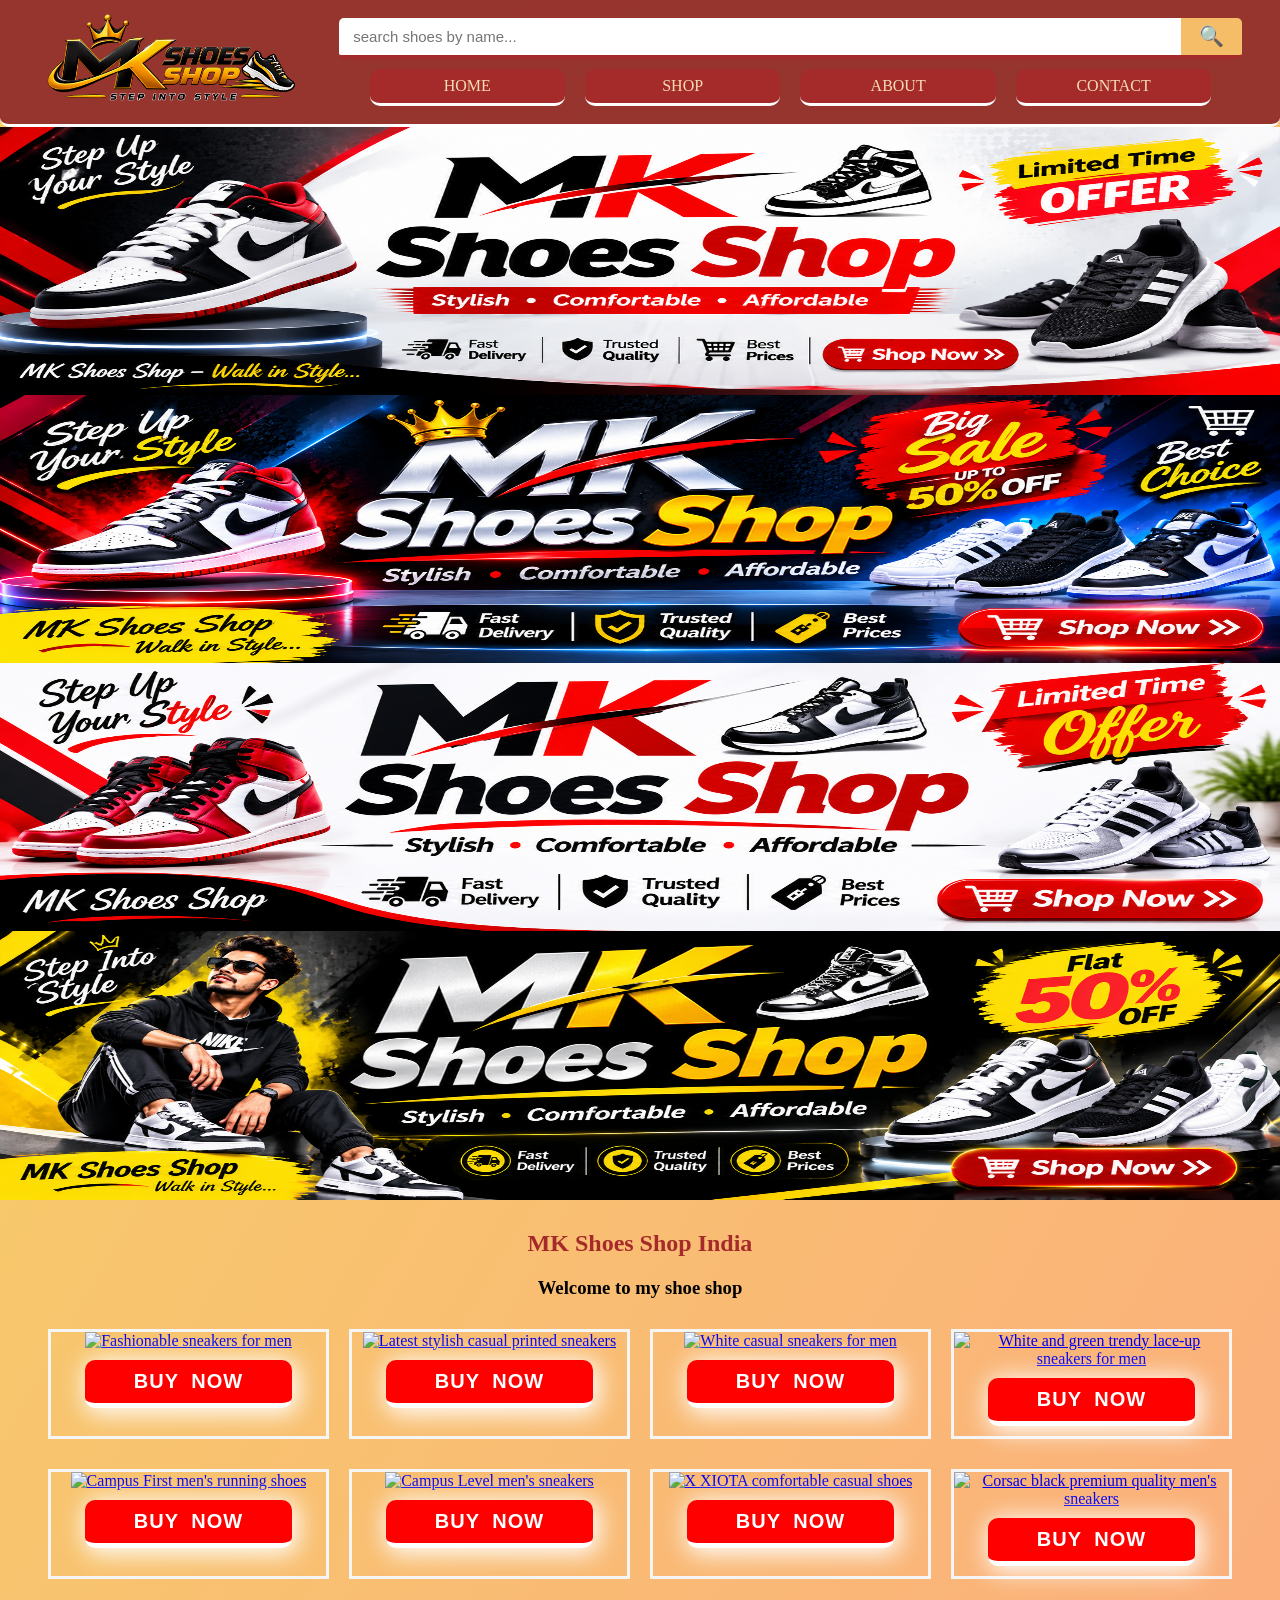
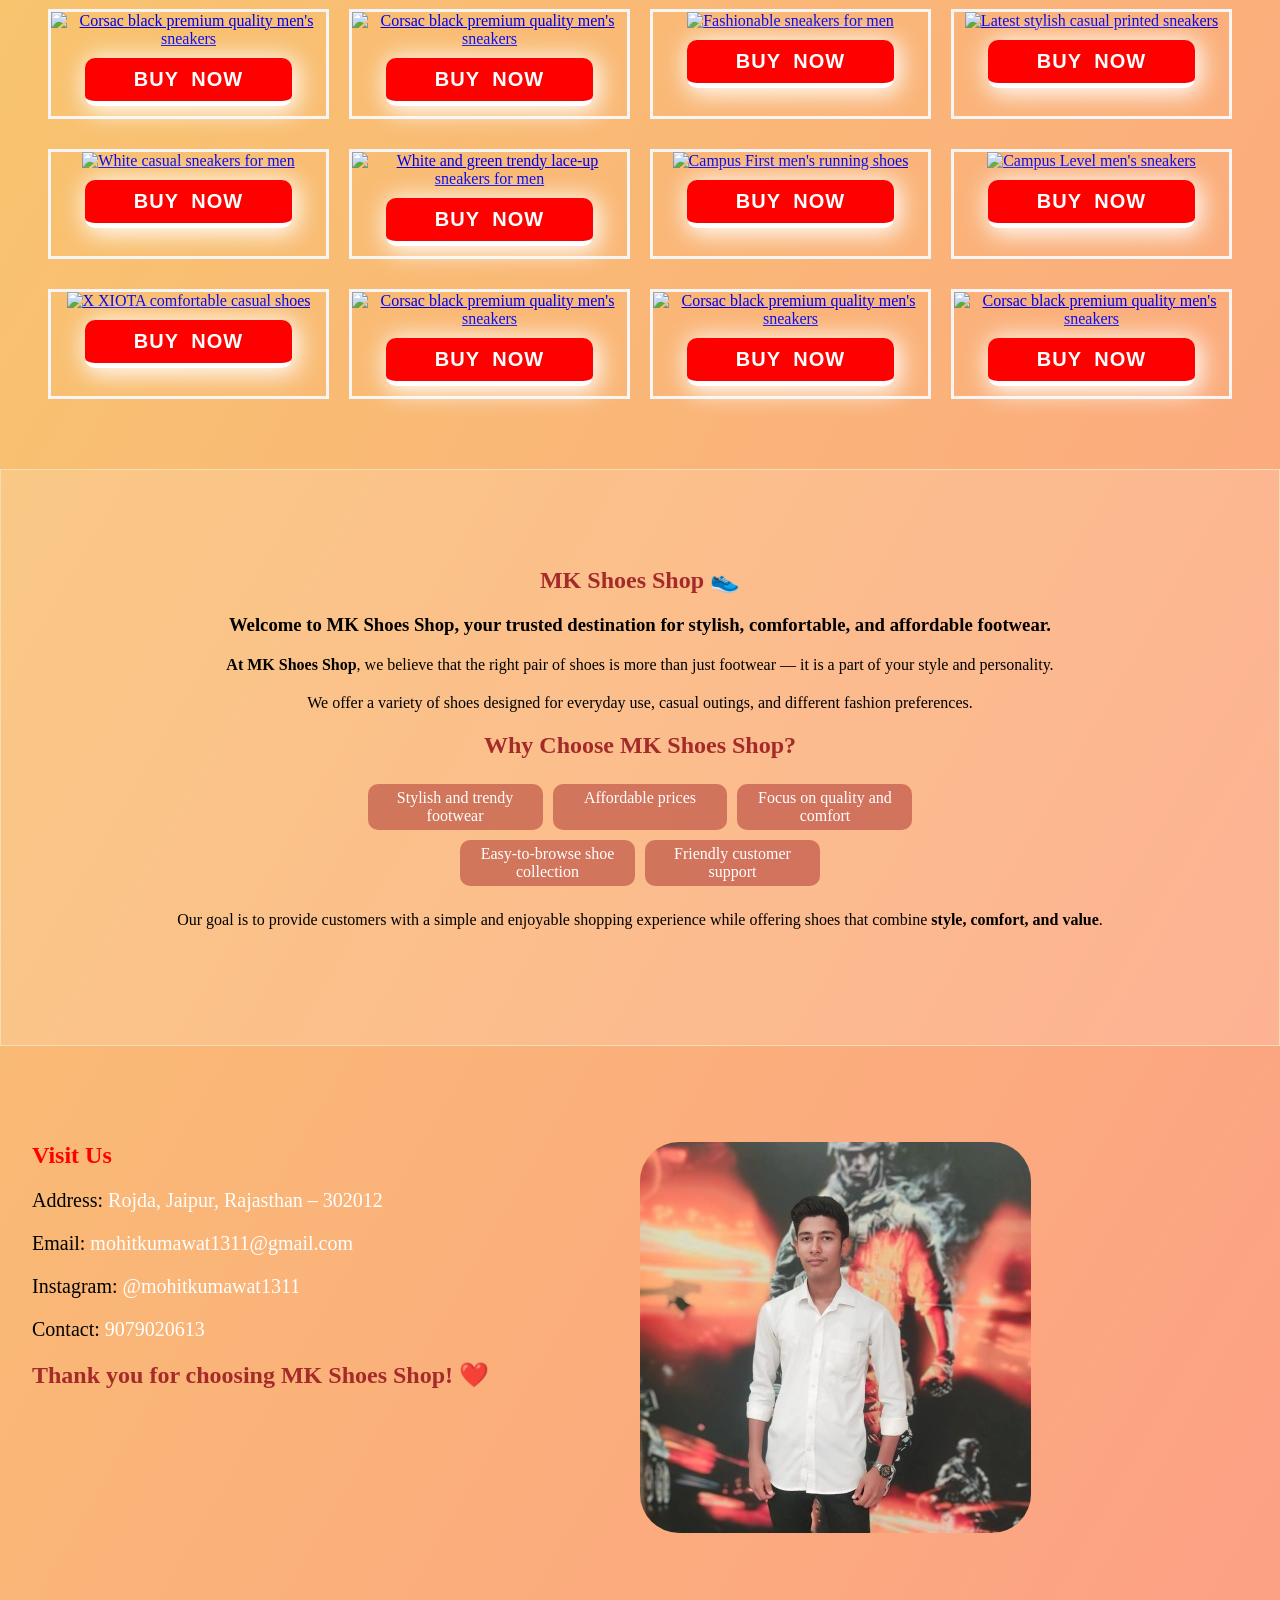
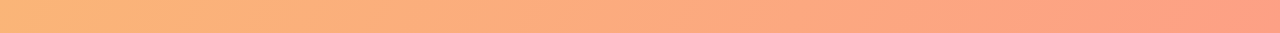
==== index.html @ 013de990 "first commit" ====
<!DOCTYPE html>
<html lang="en">

<head>

    <meta charset="UTF-8">

    <meta name="viewport" content="width=device-width, initial-scale=1.0">

    <title>MK Shoes Shop India | Stylish & Affordable Shoes</title>

    <meta name="description"
        content="MK Shoes Shop India offers stylish, comfortable and affordable shoes for men. Explore sneakers, casual shoes and running shoes.">

    <meta name="robots" content="index, follow">

    <link rel="canonical"
        href="https://shoes-shop-india.netlify.app/">

    <link rel="stylesheet" href="https://cdnjs.cloudflare.com/ajax/libs/font-awesome/7.3.1/css/all.css" integrity="sha512-x9WwyMYBnlXMNQ6kQ/Lyzu1NqIhLQKL5Oq6xByfXuRj7s9CskyCbLv/1IjqzJmXwFXWr0ov6jBV7Qbc0hh9nHg==" crossorigin="anonymous" referrerpolicy="no-referrer">

    <link
      rel="stylesheet"
      href="https://cdn.jsdelivr.net/npm/swiper@14.0.1/swiper-bundle.min.css"
    />

    <style>
        *{
            margin: 0;
            padding: 0;
        }
        
        html{
            scroll-behavior: smooth;
        }

        body{
            text-align: center;
            background-image: linear-gradient(120deg, #f6d365 0%, #fda085 100%);
        }

        /* i{
            color: white;
            border-radius: 10%;
            font-size: 50px;
            position: fixed;
            bottom: 30px;
            right: 30px;
        } */
        
        
        #header{
            display: flex;
            /* width: 100%; */
            background-color: #8f2929ed;
            /* font-size: x-large; */
            padding: 10px 3%;
            border-radius: 0px 0px 9px 9px;
            border-bottom: 3px solid white;
            align-items: center;
            justify-content: space-between;
            position: sticky;
            top: 0px;
            z-index: 100;
            gap: 20px;
            /* right: 0px; */
            /* left: 0px; */
        }
        #logo{
            width: 22%;
        }
        #logo img{
            /* border-radius: 50%; */
            width: 100%;
            max-width: 250px;
        }
        
        .search-box{
            display: flex;
            height: auto;
            margin: auto;
            margin-bottom: 10px;
        }
        
        
        input{
            width: 100%;
            padding: 10px 14px;
            border: none;
            border-bottom: 4px solid brown;
            outline: none;
            border-radius: 5px 0 0 5px;
            font-size: 15px;
        }
        button{
            border: none;
            border-radius: 0 5px 5px 0;
            background-color: #f6bd69;
            padding: 0 18px;
            cursor: pointer;
            font-size: 20px;
            border-bottom: 4px solid brown;
        }

        #home {
            margin: 0;
            width: 75%;
        }
        #home #menu-part{
            display: flex;
            flex-wrap: wrap;
            justify-content: center;
            align-items: center;
            list-style: none;
            /* gap: 10px; */
            margin: 0;
        }
        #home #menu-part li{
            width: 19%;
            padding: 8px 12px;
            background-color: brown;
            border-bottom: 3px solid white ;
            border-radius: 10px;
            padding: 8px 12px;
            margin: 0px 10px;
        }
        #home #menu-part li a {
            color: wheat;
            /* font-weight: 700; */
            position: relative;
        }
        #home #menu-part li a::after{
            content: "";
            background: #f6bd69;
            height: 2px;
            width: 0px;
            bottom: 0;
            left: 0;
            position: absolute;
            transition: 1s all;
        }
        #home #menu-part li a:hover::after{
            width: 100%;
            transition: 1s all;
        }
        /* #home a:hover {
            color: white;
            background-color: brown;
            border-radius: 5px;
        } */
        .swiper {
            width: 100%;
            height: auto;
        }

        .swiper-slide {
            text-align: center;
            background: #444;
            display: flex;
            justify-content: center;
            align-items: center;
            font-size: 18px;
        }

        .swiper-slide img {
            width: 100%;
            height: auto;
            aspect-ratio: 1265 / 265;
            object-fit: fill;
            display: block;
        }
        #shop{
            padding: 30px 15px;
        }
        #shop h1,#shop h3,#shop .main-box{
            margin-bottom: 20px;
        }
        .main-box{
            display: flex;
            flex-wrap: wrap;
            justify-content: center;
            width: 100%;
        }
        .box{
            border: solid whitesmoke;
            width: 22%;
            margin: 10px 10px 20px 10px;
            /* padding: 5px; */
        }
        .box img{
            width: 100%;
            /* height: 100%; */
        }
        .box button{
            width: 75%;
            background-color: red;
            color: white;
            font-weight: bold;
            word-spacing: 6px;
            letter-spacing: 1px;
            margin: 10px;
            padding: 10px;
            border: none;
            border-radius: 10px;
            cursor: pointer;
            border-bottom: 5px solid white;
            box-shadow:3px 3px 25px 3px  white;
        }
        .box button:hover{
            background-color: white;
            color: red;
            border-bottom: 5px solid red;
        }
        #about{
            background-color: #ffffff24;
            border: 1px solid wheat;
            padding: 96px 0px;
        }
        #about .about-ul{
            display: flex;
            flex-wrap: wrap;
            list-style-type: none;
            justify-content: center;
            width: 50%;
            text-align: center;
            margin: auto;
        }
        #about h1,#about h2,#about h3,#about p,#about div{
            margin-bottom: 20px;
        }
        #about .about-ul li{
            width: 23%;
            margin: 5px;
            border: none;
            border-radius: 10px;
            padding: 5px 14px;
            background-color: #a52a2a7d;
            color: white;
        }
        #Contact{
            padding: 96px 32px;
            text-align: start;
            display: flex;
            justify-content: start;
            flex-wrap: wrap;
        }
        .contact-box{
            width: 50%;
        }
        .contact-box h1,.contact-box h2,.contact-box ul,.contact-box li{
            margin-bottom: 20px;
        }
        .contact-box img{
            border-radius: 10%;
        }
        .contact-list {
            display: block;
            width: 100%;
            text-align: start;
            font-size: 20px;
        }
        
        .contact-list a {
            color: white;
            text-decoration: none;
            word-break: break-word;
        }
        .contact-list li{
            list-style-type: none;
        }

        .contact-list a:hover {
            text-decoration: underline;
        }
        
        @media (min-width: 100px) and (max-width :576px){
            #header{
                display: flex;
                flex-wrap: wrap;
                /* width: 100%; */
                background-color: #8f2929ed;
                /* font-size: x-large; */
                padding: 10px 3%;
                border-radius: 0px 0px 9px 9px;
                border-bottom: 3px solid white;
                align-items: center;
                text-align: center;
                justify-content: space-between;
                position: sticky;
                top: 0px;
                z-index: 100;
                gap: 20px;
                /* right: 0px; */
                /* left: 0px; */
            }
            #logo{
                width: 30%;
                margin: auto;
            }
            #logo img{
                width: 100%;
                max-width: 250px;
                /* border-radius: 50%; */
            }
            .search-box{
                display: flex;
                height: auto;
                margin: auto;
                margin-bottom: 10px;
            }
            
            input{
                width: 100%;
                padding: 10px 14px;
                border: none;
                border-bottom: 4px solid brown;
                outline: none;
                border-radius: 5px 0 0 5px;
                font-size: 15px;
            }
            button{
                border: none;
                border-radius: 0 5px 5px 0;
                background-color: #f6bd69;
                padding: 0 18px;
                cursor: pointer;
                font-size: 20px;
                border-bottom: 4px solid brown;
            }
            
            #home {
                margin: auto;
                width: 75%;
            }
            #home #menu-part{
                display: flex;
                flex-wrap: wrap;
                justify-content: center;
                align-items: center;
                list-style: none;
                /* gap: 10px; */
                margin: 0;
            }
            #home #menu-part li{
                width: 45%;
                margin: 5px;
            }
            #home #menu-part li:hover{
                background-color: #ffffff4a;
                color: white;
                /* border-radius: 5px; */
            }
            #home #menu-part li a {
                color: wheat;
                /* font-weight: 700; */
            }
            #home a:hover {
                color: white;
                background-color: brown;
                border-radius: 5px;
                
            }
            .box{
                border: solid whitesmoke;
                width: 90%;
                margin: 10px 10px 20px 10px;
                /* padding: 5px; */
            }
            #about .about-ul{
                width: 95%;
            }
            #about .about-ul li{
                width: 95%;
                margin: 5px;
                border: none;
                border-radius: 10px;
                padding: 5px 14px;
                background-color: #a52a2a7d;
                color: white;
            }
            .contact-box{
                width: 100%;
                text-align: center;
            }
            .contact-box img{
                border-radius: 10%;
                width: 100%;
            }
            /* #home #menu-part li{
            width: 30%;
            padding: 8px 12px;
            margin: 0px;
        } */
        }
        
        @media (min-width: 577px) and (max-width :776px){
            .box{
                border: solid whitesmoke;
                width: 45%;
                margin: 10px 10px 20px 10px;
                /* padding: 5px; */
            }
            #about .about-ul li{
                margin: 5px;
                width: 36%;
                border: none;
                border-radius: 10px;
                padding: 5px 14px;
                background-color: #a52a2a7d;
                color: white;
            }
            .contact-box{
                width: 85%;
                text-align: center;
            }
            #home #menu-part li{
                padding: 8px 12px;
                width: 30%;
                margin: 5px;
            }
        }
        
        @media (min-width: 777px) and (max-width :976px){
            #home #menu-part li{
                padding: 8px 12px;
                width: 19%;
                margin: 0px;
            }
            .box{
                width: 30%;
                margin: 10px 10px 20px 10px;
                /* padding: 5px; */
                border: solid whitesmoke;
            }
            #about .about-ul li{
                width: 23%;
                margin: 5px;
                border: none;
                border-radius: 10px;
                padding: 5px 14px;
                background-color: #a52a2a7d;
                color: white;
            }
            .contact-box{
                width: 40%;
                /* align-items: center; */
                text-align: center;
            }
        }
            
        

    </style>

</head>

<body>

    <!-- <a href="#header">
        <i class="far fa-arrow-alt-circle-up" style="color: rgb(255, 0, 0);"></i>
    </a> -->

    <header id="header">
        <div id="logo">
            <img src="image.png" alt="">
        </div>
        <div id="home">
            <form class="search-box" id="searchform">
                <input type="search" id="Shoes" placeholder="search shoes by name..." aria-label="search shoes">
                <button type="button" aria-label="search">🔍</button>
            </form>
            <ul id="menu-part">
                <li>
                    <a style="margin: 10px; text-decoration: none;"
                    href="#home">HOME</a>
                </li>
                
                <li>  
                    <a style="margin: 10px; text-decoration: none;"
                    href="#shop">SHOP</a>
                </li>
                
                <li>
                    <a style="margin: 10px; text-decoration: none;"
                    href="#about">ABOUT</a>
                </li>
                
                <li>
                    <a style="margin: 10px; text-decoration: none;"
                    href="#Contact">CONTACT</a>
                </li>
            </ul>
        </div>
    </header>

    <div class="swiper mySwiper">
      <div class="swiper-wrapper">
        <div class="swiper-slide">
            <img src="banner1.png" alt="">
            <!-- <img src="https://encrypted-tbn0.gstatic.com/images?q=tbn:ANd9GcQRUT1oSWYvCK9g3yZDuh5O6VfCjlRfH-Er6ud22K6VOQ&s=10" alt=""> -->
        </div>
        <div class="swiper-slide">
            <img src="banner.png" alt="">
            <!-- <img src="https://encrypted-tbn0.gstatic.com/images?q=tbn:ANd9GcRL1UkwADJIeiKPVqhgFDTYuxNA7HORPyce711bt5JAtw&s=10" alt=""> -->
        </div>
        <div class="swiper-slide">
            <img src="banner2.png" alt="">
            <!-- <img src="https://encrypted-tbn0.gstatic.com/images?q=tbn:ANd9GcTXMIt1mJEJPFltEehRco8-Q1bw_CEjgDt9AHkoHV49EQ&s=10" alt=""> -->
        </div>
        <div class="swiper-slide">
            <img src="banner3.png" alt="">
            <!-- <img src="https://encrypted-tbn0.gstatic.com/images?q=tbn:ANd9GcTwku1xJdjhhkqFhqSUeMaKMhnvVWopLHV2uTi7SwjFYQ&s=10" alt=""> -->
        </div>
        <!-- <div class="swiper-slide">
            <img src="https://encrypted-tbn0.gstatic.com/images?q=tbn:ANd9GcRoRnCA1bhELBdYw8fZf0w2ySArg_WLHL6tUAoF2Oj8cw&s=10" alt="">
        </div> -->
      </div>
      <div class="swiper-button-next"></div>
      <div class="swiper-button-prev"></div>
    </div>

     <script src="https://cdn.jsdelivr.net/npm/swiper@14.0.1/swiper-bundle.min.js"></script>

     <script>
      var swiper = new Swiper('.mySwiper', {
        loop : true ,
        autoplay : true ,
        navigation: {
          nextEl: '.swiper-button-next',
          prevEl: '.swiper-button-prev',
        },
      });
      </script>
    <main>
        
        <section id="shop">
            <h1 style="color: brown;">MK Shoes Shop India</h1>
            
            <h3>Welcome to my shoe shop</h3>
            
            <div class="main-box">
                
                <div class="box">
                    
                    <a href="./fashionable-sneaker-shoes.html">
                        <img
                        src="https://encrypted-tbn3.gstatic.com/shopping?q=tbn:ANd9GcSKH01NngcIvbHplD-xl8oUHh9udwtpq0FpleYHRuhuUn5nVze90nTA8VAosNg6XLixNn3C14pm0GmvDslyTY9zKJzh3_apZ5s7RbxudzR5bH2N1nXo9CuNRw&usqp=CAc"
                        alt="Fashionable sneakers for men">
                        <button>BUY NOW</button>
                    </a>
                </div>
                
                <div class="box">
                    
                    <a href="./Latest New Stylish Trending THS Casual Printed Sneaker.html">
                        <img
                        src="https://encrypted-tbn1.gstatic.com/shopping?q=tbn:ANd9GcQbPdA0ovjl9gMULy0BVKes_BeEUU2EWqUG4eU6eo-fOSZzjNDasduxRWRklyG-ItwdxECcRZ3-GftSIIqgtadwmmYBTd9111KufpLmfAnUGTuXsvBjIZs6PQ&usqp=CAc"
                        alt="Latest stylish casual printed sneakers">
                        <button>BUY NOW</button>
                    </a>
                    
                </div>
                
                <div class="box">
                    
                    <a href="./White casual sneakers for man.html">
                        <img
                        src="https://encrypted-tbn1.gstatic.com/shopping?q=tbn:ANd9GcSBXHbqrhMZYxFoTIwNM1TTWlmgdlJjXaNa5hUfHb60hX9xzqYlEgEgNqXYXt2vUZYDvwgjHCMIR9WPB0zg2RTZnCxoWBZTiVQ6nEcFwbKlQN72yoVSWzdGH6w&usqp=CAc"
                        alt="White casual sneakers for men">
                        <button>BUY NOW</button>
                    </a>
                </div>
                
                <div class="box">
                    
                    <a href="./Listed as White & Green Trendy Lace-Up Sneakers for Men.html">
                        <img
                        src="https://encrypted-tbn0.gstatic.com/shopping?q=tbn:ANd9GcSCOniS-s-8YZt7qPgZMzzpSkPo3yhEnjrK5GbFTBnmiNhWxvcbW6Z5FdtwZ8Sc0L6k4MsTYesxlEP62fbYAvjnvh39untaT96qzeFLOVbwibKsqwD6vrOJ&usqp=CAc"
                        alt="White and green trendy lace-up sneakers for men">
                        <button>BUY NOW</button>
                    </a>
                </div>
                
                <div class="box">
                    
                    <a href="./CAMPUS FIRST Men's Running Shoes.html">
                        <img
                        src="https://encrypted-tbn0.gstatic.com/images?q=tbn:ANd9GcT6hrhw2149m5DX7HUWKcxYmDxTZcqa3lQI8YTgbRGOiw&s=10"
                        alt="Campus First men's running shoes">
                        <button>BUY NOW</button>
                    </a>
                </div>
                
                <div class="box">
                    
                    <a href="./Campus LEVEL Men's Sneakers.html">
                        <img
                        src="https://encrypted-tbn0.gstatic.com/images?q=tbn:ANd9GcR1613ThsmILXHme2rJYZTTlTQU3QP3ZvdxD47vUDaipA&s=10"
                        alt="Campus Level men's sneakers">
                        <button>BUY NOW</button>
                    </a>
                </div>
                
                <div class="box">
                    
                    <a href="./X XIOTA Comfortable Casual Shoes.html">
                        <img
                        src="https://encrypted-tbn0.gstatic.com/images?q=tbn:ANd9GcQcvHixNa0amfPbSAOewox8LxCaFC9EKwhyWWMP-WvCWg&s=10"
                        alt="X XIOTA comfortable casual shoes">
                        <button>BUY NOW</button>
                    </a>
                </div>
                
                <div class="box">
                    
                    <a href="./corsac BLACK SHOES PREMIUM QUALITY MEN Sneakers Casuals.html">
                        <img
                        src="https://encrypted-tbn0.gstatic.com/images?q=tbn:ANd9GcSsv1LziTq7bcUPoomPu6xM1tBsFT7USz0blfAsd3Nktw&s=10"
                        alt="Corsac black premium quality men's sneakers">
                        <button>BUY NOW</button>
                    </a>
                    
                </div>
                <div class="box">
                    
                    <a href="./Imperio Brown Genuine Leather High Top Boots for Men.html">
                        <img
                        src="https://ajantashoes.com/cdn/shop/files/EG5013-Creative.jpg?v=1773637552&width=2000"
                        alt="Corsac black premium quality men's sneakers">
                        <button>BUY NOW</button>
                    </a>
                    
                </div>
                <div class="box">
                    
                    <a href="./High Ankle Zip Shoes.html">
                        <img
                        src="https://m.media-amazon.com/images/I/61WEGTHC0fL._SY695_.jpg"
                        alt="Corsac black premium quality men's sneakers">
                        <button>BUY NOW</button>
                    </a>
                    
                </div>
                
                <div class="box">
                    
                    <a href="./fashionable-sneaker-shoes.html">
                        <img
                        src="https://encrypted-tbn3.gstatic.com/shopping?q=tbn:ANd9GcSKH01NngcIvbHplD-xl8oUHh9udwtpq0FpleYHRuhuUn5nVze90nTA8VAosNg6XLixNn3C14pm0GmvDslyTY9zKJzh3_apZ5s7RbxudzR5bH2N1nXo9CuNRw&usqp=CAc"
                        alt="Fashionable sneakers for men">
                        <button>BUY NOW</button>
                    </a>
                </div>
                
                <div class="box">
                    
                    <a href="./Latest New Stylish Trending THS Casual Printed Sneaker.html">
                        <img
                        src="https://encrypted-tbn1.gstatic.com/shopping?q=tbn:ANd9GcQbPdA0ovjl9gMULy0BVKes_BeEUU2EWqUG4eU6eo-fOSZzjNDasduxRWRklyG-ItwdxECcRZ3-GftSIIqgtadwmmYBTd9111KufpLmfAnUGTuXsvBjIZs6PQ&usqp=CAc"
                        alt="Latest stylish casual printed sneakers">
                        <button>BUY NOW</button>
                    </a>
                    
                </div>
                
                <div class="box">
                    
                    <a href="./White casual sneakers for man.html">
                        <img
                        src="https://encrypted-tbn1.gstatic.com/shopping?q=tbn:ANd9GcSBXHbqrhMZYxFoTIwNM1TTWlmgdlJjXaNa5hUfHb60hX9xzqYlEgEgNqXYXt2vUZYDvwgjHCMIR9WPB0zg2RTZnCxoWBZTiVQ6nEcFwbKlQN72yoVSWzdGH6w&usqp=CAc"
                        alt="White casual sneakers for men">
                        <button>BUY NOW</button>
                    </a>
                </div>
                
                <div class="box">
                    
                    <a href="./Listed as White & Green Trendy Lace-Up Sneakers for Men.html">
                        <img
                        src="https://encrypted-tbn0.gstatic.com/shopping?q=tbn:ANd9GcSCOniS-s-8YZt7qPgZMzzpSkPo3yhEnjrK5GbFTBnmiNhWxvcbW6Z5FdtwZ8Sc0L6k4MsTYesxlEP62fbYAvjnvh39untaT96qzeFLOVbwibKsqwD6vrOJ&usqp=CAc"
                        alt="White and green trendy lace-up sneakers for men">
                        <button>BUY NOW</button>
                    </a>
                </div>
                
                <div class="box">
                    
                    <a href="./CAMPUS FIRST Men's Running Shoes.html">
                        <img
                        src="https://encrypted-tbn0.gstatic.com/images?q=tbn:ANd9GcT6hrhw2149m5DX7HUWKcxYmDxTZcqa3lQI8YTgbRGOiw&s=10"
                        alt="Campus First men's running shoes">
                        <button>BUY NOW</button>
                    </a>
                </div>
                
                <div class="box">
                    
                    <a href="./Campus LEVEL Men's Sneakers.html">
                        <img
                        src="https://encrypted-tbn0.gstatic.com/images?q=tbn:ANd9GcR1613ThsmILXHme2rJYZTTlTQU3QP3ZvdxD47vUDaipA&s=10"
                        alt="Campus Level men's sneakers">
                        <button>BUY NOW</button>
                    </a>
                </div>
                
                <div class="box">
                    
                    <a href="./X XIOTA Comfortable Casual Shoes.html">
                        <img
                        src="https://encrypted-tbn0.gstatic.com/images?q=tbn:ANd9GcQcvHixNa0amfPbSAOewox8LxCaFC9EKwhyWWMP-WvCWg&s=10"
                        alt="X XIOTA comfortable casual shoes">
                        <button>BUY NOW</button>
                    </a>
                </div>
                
                <div class="box">
                    
                    <a href="./corsac BLACK SHOES PREMIUM QUALITY MEN Sneakers Casuals.html">
                        <img
                        src="https://encrypted-tbn0.gstatic.com/images?q=tbn:ANd9GcSsv1LziTq7bcUPoomPu6xM1tBsFT7USz0blfAsd3Nktw&s=10"
                        alt="Corsac black premium quality men's sneakers">
                        <button>BUY NOW</button>
                    </a>
                    
                </div>
                <div class="box">
                    
                    <a href="./Imperio Brown Genuine Leather High Top Boots for Men.html">
                        <img
                        src="https://ajantashoes.com/cdn/shop/files/EG5013-Creative.jpg?v=1773637552&width=2000"
                        alt="Corsac black premium quality men's sneakers">
                        <button>BUY NOW</button>
                    </a>
                    
                </div>
                <div class="box">
                    
                    <a href="./High Ankle Zip Shoes.html">
                        <img
                        src="https://m.media-amazon.com/images/I/61WEGTHC0fL._SY695_.jpg"
                        alt="Corsac black premium quality men's sneakers">
                        <button>BUY NOW</button>
                    </a>
                    
                </div>
                
            </div>
        </section>
        
        <section id="about">
            <h1 style="color: brown;">MK Shoes Shop 👟</h1>
            
            <h3>
                Welcome to <strong>MK Shoes Shop</strong>, your trusted destination
                for stylish, comfortable, and affordable footwear.
            </h3>
            
            <p>
                <strong>At MK Shoes Shop</strong>, we believe that the right pair of
                shoes is more than just footwear — it is a part of your style and
                personality.
            </p>
            
            <p>
                We offer a variety of shoes designed for everyday use, casual outings,
                and different fashion preferences.
            </p>
            
            <h2 style="color: brown;">Why Choose MK Shoes Shop?</h2>
            
            <div style="text-align: left;">
                <ul class="about-ul">
                    <li>Stylish and trendy footwear</li>
                    <li>Affordable prices</li>
                    <li>Focus on quality and comfort</li>
                    <li>Easy-to-browse shoe collection</li>
                    <li>Friendly customer support</li>
                </ul>
            </div>
            
            <p>
                Our goal is to provide customers with a simple and enjoyable shopping
                experience while offering shoes that combine
                <strong>style, comfort, and value</strong>.
            </p>
        </section>
        
        <section id="Contact">
            <div class="contact-box">
                
                <h1 style="color: red;">Visit Us</h1>
                
                <ul class="contact-list">
                    
                    <!-- Address -->
                    <li>
                        Address:
                        <a href="https://www.google.com/maps/search/?api=1&query=Rojda%2C+Jaipur%2C+Rajasthan+302012" target="_blank">Rojda, Jaipur, Rajasthan – 302012</a>
                    </li>
                    
                    <!-- Email -->
                    <li>
                        Email:
                        <a href="mailto:mohitkumawat1311@gmail.com">
                            mohitkumawat1311@gmail.com
                        </a>
                    </li>
                    
                    <!-- Instagram -->
                    <li>
                        Instagram:
                        <a
                        href="https://www.instagram.com/mohitkumawat1311/"target="_blank">
                            @mohitkumawat1311
                        </a>
                    </li>
                    
                    <!-- Contact -->
                    <li>
                        Contact:
                        <a href="tel:+919079020613">
                            9079020613
                        </a>
                    </li>
                </ul>
                <h2 style="color: brown;">Thank you for choosing MK Shoes Shop! ❤️</h2>
            </div>
            
            <div class="contact-box">
                <img src="1000110920.jpg" alt="">
            </div>
        </section>
    </main>
</body>
</html>
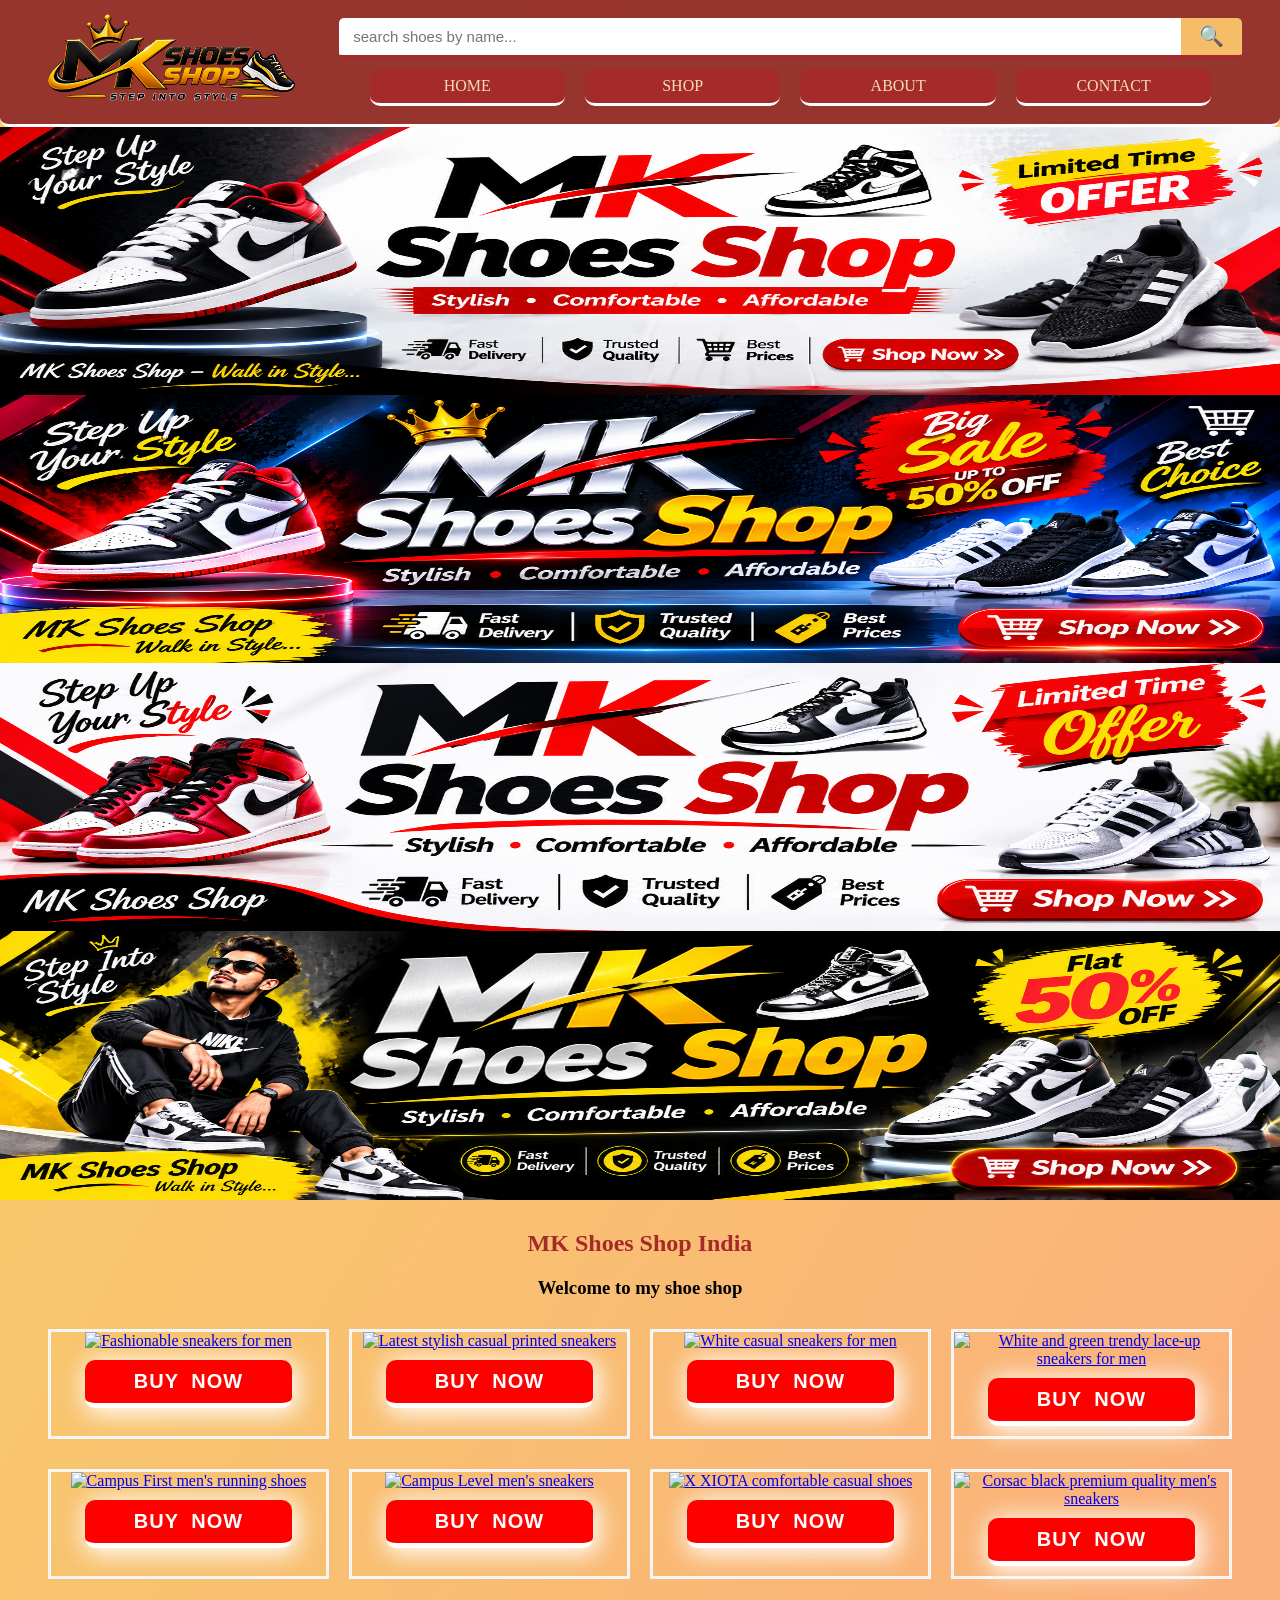
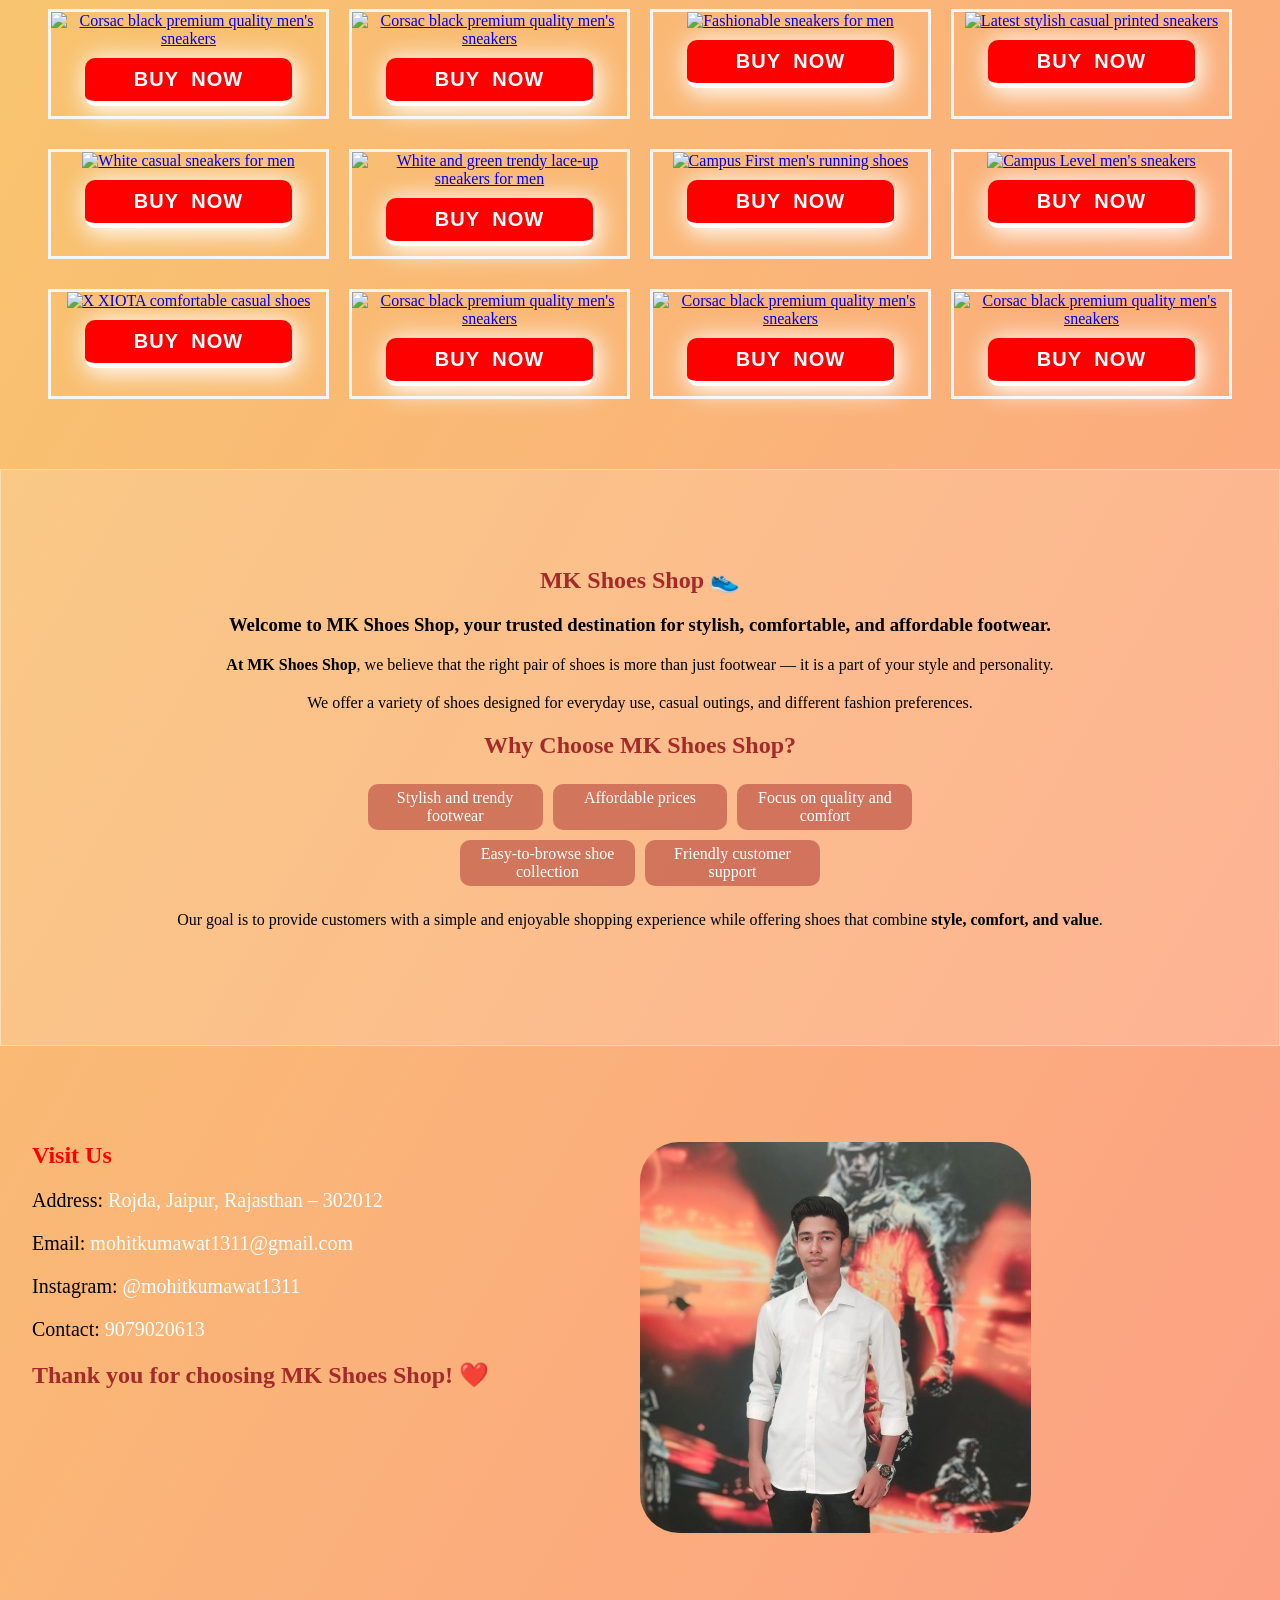
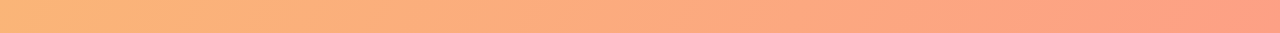
==== commit c2888b8e: "first commit" ====
--- a/index.html
+++ b/index.html
@@ -190,6 +190,210 @@
         .box img{
             width: 100%;
             /* height: 100%; */
+        }
+        .box .img1,.box .img2,.box .img3,.box .img4,.box .img5,.box .img6,.box .img7,.box .img8,.box .img9,.box .img10{
+            position: relative;
+
+        }
+        .box .img1::after{
+            content: "";
+            background-image: url(https://rukminim3.flixcart.com/image/1042/971/xif0q/shopsy-shoe/w/5/s/9-s-shopsy-multi-9-bacan-multi-grey-original-imah58y7jx7faerr.jpeg?q=60&crop=false);
+            background-repeat: no-repeat;
+            background-size: cover;
+            background-position: center;
+            width: 0%;
+            height: 0%;
+            top: 0;
+            bottom: 0;
+            left: 0;
+            right: 0;
+            position: absolute;
+            /* transition: 0s all; */
+        }
+        .box .img2::after{
+            content: "";
+            background-image: url(https://rukminim2.flixcart.com/image/1280/1280/xif0q/shoe/h/t/y/6-3vysgnsnkrs06-6-0-vyasol-multicolor-original-imahz4sjd6htsqnm.jpeg?q=90);
+            background-repeat: no-repeat;
+            background-size: cover;
+            background-position: center;
+            width: 0%;
+            height: 0%;
+            top: 0;
+            bottom: 0;
+            left: 0;
+            right: 0;
+            position: absolute;
+            /* transition: 0s all; */
+        }
+        .box .img3::after{
+            content: "";
+            background-image: url(https://rukminim2.flixcart.com/image/1280/1280/xif0q/shoe/o/s/5/7-fashion-sneakers-7-0-laxyash-white-original-imahgdpqhj6rxjbv.jpeg?q=90);
+            background-repeat: no-repeat;
+            background-size: cover;
+            background-position: center;
+            width: 0%;
+            height: 0%;
+            top: 0;
+            bottom: 0;
+            left: 0;
+            right: 0;
+            position: absolute;
+            /* transition: 0s all; */
+        }
+        .box .img4::after{
+            content: "";
+            background-image: url(https://rukminim2.flixcart.com/image/1280/1280/xif0q/shoe/s/r/w/6-men-s-canvas-sports-shoes-6-0-only-steps-green-original-imahm8fuuw27hyen.jpeg?q=90);
+            background-repeat: no-repeat;
+            background-size: cover;
+            background-position: center;
+            width: 0%;
+            height: 0%;
+            top: 0;
+            bottom: 0;
+            left: 0;
+            right: 0;
+            position: absolute;
+            /* transition: 0s all; */
+        }
+        .box .img5::after{
+            content: "";
+            background-image: url(https://encrypted-tbn0.gstatic.com/images?q=tbn:ANd9GcTgqxIgzT62D-3OoWmFEhKdCuxZCQ7Zj-K7PCA6dOFJLg&s=10);
+            background-repeat: no-repeat;
+            background-size: cover;
+            background-position: center;
+            width: 0%;
+            height: 0%;
+            top: 0;
+            bottom: 0;
+            left: 0;
+            right: 0;
+            position: absolute;
+            /* transition: 0s all; */
+        }
+        .box .img6::after{
+            content: "";
+            background-image: url(https://www.campusshoes.com/cdn/shop/files/LEVEL_LEVEL_WHT-L.GRY_2_05a665aa-5b73-48f1-a7ea-2ee7f9857fe7_900x.jpg?v=1757580207);
+            background-repeat: no-repeat;
+            background-size: cover;
+            background-position: center;
+            width: 0%;
+            height: 0%;
+            top: 0;
+            bottom: 0;
+            left: 0;
+            right: 0;
+            position: absolute;
+            /* transition: 0s all; */
+        }
+        .box .img7::after{
+            content: "";
+            background-image: url(https://m.media-amazon.com/images/I/611d5UiokvL._SY695_.jpg);
+            background-repeat: no-repeat;
+            background-size: cover;
+            background-position: center;
+            width: 0%;
+            height: 0%;
+            top: 0;
+            bottom: 0;
+            left: 0;
+            right: 0;
+            position: absolute;
+            /* transition: 0s all; */
+        }
+        .box .img8::after{
+            content: "";
+            background-image: url(https://img0.junaroad.com/uiproducts/21641136/zoom_0-1731410439.jpg);
+            background-repeat: no-repeat;
+            background-size: cover;
+            background-position: center;
+            width: 0%;
+            height: 0%;
+            top: 0;
+            bottom: 0;
+            left: 0;
+            right: 0;
+            position: absolute;
+            /* transition: 0s all; */
+        }
+        .box .img9::after{
+            content: "";
+            background-image: url(https://ajantashoes.com/cdn/shop/files/EG5013-Info.jpg?format=pjpg&v=1773637552&width=2000);
+            background-repeat: no-repeat;
+            background-size: cover;
+            background-position: center;
+            width: 0%;
+            height: 0%;
+            top: 0;
+            bottom: 0;
+            left: 0;
+            right: 0;
+            position: absolute;
+            /* transition: 0s all; */
+        }
+        .box .img10::after{
+            content: "";
+            background-image: url(https://m.media-amazon.com/images/I/61UPltA26QL._SY695_.jpg);
+            background-repeat: no-repeat;
+            background-size: cover;
+            background-position: center;
+            width: 0%;
+            height: 0%;
+            top: 0;
+            bottom: 0;
+            left: 0;
+            right: 0;
+            position: absolute;
+            /* transition: 0s all; */
+        }
+        .box .img1:hover::after{
+            width: 100%;
+            height: 100%;
+            /* transition: 1s all; */
+        }
+        .box .img2:hover::after{
+            width: 100%;
+            height: 100%;
+            /* transition: 1s all; */
+        }
+        .box .img3:hover::after{
+            width: 100%;
+            height: 100%;
+            /* transition: 1s all; */
+        }
+        .box .img4:hover::after{
+            width: 100%;
+            height: 100%;
+            /* transition: 1s all; */
+        }
+        .box .img5:hover::after{
+            width: 100%;
+            height: 100%;
+            /* transition: 1s all; */
+        }
+        .box .img6:hover::after{
+            width: 100%;
+            height: 100%;
+            /* transition: 1s all; */
+        }
+        .box .img7:hover::after{
+            width: 100%;
+            height: 100%;
+            /* transition: 1s all; */
+        }
+        .box .img8:hover::after{
+            width: 100%;
+            height: 100%;
+            /* transition: 1s all; */
+        }
+        .box .img9:hover::after{
+            width: 100%;
+            height: 100%;
+            /* transition: 1s all; */
+        }
+        .box .img10:hover::after{
+            width: 100%;
+            height: 100%;
+            /* transition: 1s all; */
         }
         .box button{
             width: 75%;
@@ -543,9 +747,11 @@
                 <div class="box">
                     
                     <a href="./fashionable-sneaker-shoes.html">
-                        <img
-                        src="https://encrypted-tbn3.gstatic.com/shopping?q=tbn:ANd9GcSKH01NngcIvbHplD-xl8oUHh9udwtpq0FpleYHRuhuUn5nVze90nTA8VAosNg6XLixNn3C14pm0GmvDslyTY9zKJzh3_apZ5s7RbxudzR5bH2N1nXo9CuNRw&usqp=CAc"
-                        alt="Fashionable sneakers for men">
+                        <div class="img1">
+                            <img
+                            src="https://encrypted-tbn3.gstatic.com/shopping?q=tbn:ANd9GcSKH01NngcIvbHplD-xl8oUHh9udwtpq0FpleYHRuhuUn5nVze90nTA8VAosNg6XLixNn3C14pm0GmvDslyTY9zKJzh3_apZ5s7RbxudzR5bH2N1nXo9CuNRw&usqp=CAc"
+                            alt="Fashionable sneakers for men">
+                        </div>
                         <button>BUY NOW</button>
                     </a>
                 </div>
@@ -553,9 +759,11 @@
                 <div class="box">
                     
                     <a href="./Latest New Stylish Trending THS Casual Printed Sneaker.html">
-                        <img
-                        src="https://encrypted-tbn1.gstatic.com/shopping?q=tbn:ANd9GcQbPdA0ovjl9gMULy0BVKes_BeEUU2EWqUG4eU6eo-fOSZzjNDasduxRWRklyG-ItwdxECcRZ3-GftSIIqgtadwmmYBTd9111KufpLmfAnUGTuXsvBjIZs6PQ&usqp=CAc"
-                        alt="Latest stylish casual printed sneakers">
+                        <div class="img2">
+                            <img
+                            src="https://encrypted-tbn1.gstatic.com/shopping?q=tbn:ANd9GcQbPdA0ovjl9gMULy0BVKes_BeEUU2EWqUG4eU6eo-fOSZzjNDasduxRWRklyG-ItwdxECcRZ3-GftSIIqgtadwmmYBTd9111KufpLmfAnUGTuXsvBjIZs6PQ&usqp=CAc"
+                            alt="Latest stylish casual printed sneakers">
+                        </div>
                         <button>BUY NOW</button>
                     </a>
                     
@@ -564,9 +772,11 @@
                 <div class="box">
                     
                     <a href="./White casual sneakers for man.html">
-                        <img
-                        src="https://encrypted-tbn1.gstatic.com/shopping?q=tbn:ANd9GcSBXHbqrhMZYxFoTIwNM1TTWlmgdlJjXaNa5hUfHb60hX9xzqYlEgEgNqXYXt2vUZYDvwgjHCMIR9WPB0zg2RTZnCxoWBZTiVQ6nEcFwbKlQN72yoVSWzdGH6w&usqp=CAc"
-                        alt="White casual sneakers for men">
+                        <div class="img3">
+                            <img
+                            src="https://encrypted-tbn1.gstatic.com/shopping?q=tbn:ANd9GcSBXHbqrhMZYxFoTIwNM1TTWlmgdlJjXaNa5hUfHb60hX9xzqYlEgEgNqXYXt2vUZYDvwgjHCMIR9WPB0zg2RTZnCxoWBZTiVQ6nEcFwbKlQN72yoVSWzdGH6w&usqp=CAc"
+                            alt="White casual sneakers for men">
+                        </div>
                         <button>BUY NOW</button>
                     </a>
                 </div>
@@ -574,9 +784,11 @@
                 <div class="box">
                     
                     <a href="./Listed as White & Green Trendy Lace-Up Sneakers for Men.html">
-                        <img
-                        src="https://encrypted-tbn0.gstatic.com/shopping?q=tbn:ANd9GcSCOniS-s-8YZt7qPgZMzzpSkPo3yhEnjrK5GbFTBnmiNhWxvcbW6Z5FdtwZ8Sc0L6k4MsTYesxlEP62fbYAvjnvh39untaT96qzeFLOVbwibKsqwD6vrOJ&usqp=CAc"
-                        alt="White and green trendy lace-up sneakers for men">
+                        <div class="img4">
+                            <img
+                            src="https://encrypted-tbn0.gstatic.com/shopping?q=tbn:ANd9GcSCOniS-s-8YZt7qPgZMzzpSkPo3yhEnjrK5GbFTBnmiNhWxvcbW6Z5FdtwZ8Sc0L6k4MsTYesxlEP62fbYAvjnvh39untaT96qzeFLOVbwibKsqwD6vrOJ&usqp=CAc"
+                            alt="White and green trendy lace-up sneakers for men">
+                        </div>
                         <button>BUY NOW</button>
                     </a>
                 </div>
@@ -584,9 +796,11 @@
                 <div class="box">
                     
                     <a href="./CAMPUS FIRST Men's Running Shoes.html">
-                        <img
-                        src="https://encrypted-tbn0.gstatic.com/images?q=tbn:ANd9GcT6hrhw2149m5DX7HUWKcxYmDxTZcqa3lQI8YTgbRGOiw&s=10"
-                        alt="Campus First men's running shoes">
+                        <div class="img5">
+                            <img
+                            src="https://encrypted-tbn0.gstatic.com/images?q=tbn:ANd9GcT6hrhw2149m5DX7HUWKcxYmDxTZcqa3lQI8YTgbRGOiw&s=10"
+                            alt="Campus First men's running shoes">
+                        </div>
                         <button>BUY NOW</button>
                     </a>
                 </div>
@@ -594,9 +808,11 @@
                 <div class="box">
                     
                     <a href="./Campus LEVEL Men's Sneakers.html">
-                        <img
-                        src="https://encrypted-tbn0.gstatic.com/images?q=tbn:ANd9GcR1613ThsmILXHme2rJYZTTlTQU3QP3ZvdxD47vUDaipA&s=10"
-                        alt="Campus Level men's sneakers">
+                        <div class="img6">
+                            <img
+                            src="https://encrypted-tbn0.gstatic.com/images?q=tbn:ANd9GcR1613ThsmILXHme2rJYZTTlTQU3QP3ZvdxD47vUDaipA&s=10"
+                            alt="Campus Level men's sneakers">
+                        </div>
                         <button>BUY NOW</button>
                     </a>
                 </div>
@@ -604,9 +820,11 @@
                 <div class="box">
                     
                     <a href="./X XIOTA Comfortable Casual Shoes.html">
-                        <img
-                        src="https://encrypted-tbn0.gstatic.com/images?q=tbn:ANd9GcQcvHixNa0amfPbSAOewox8LxCaFC9EKwhyWWMP-WvCWg&s=10"
-                        alt="X XIOTA comfortable casual shoes">
+                        <div class="img7">
+                            <img
+                            src="https://encrypted-tbn0.gstatic.com/images?q=tbn:ANd9GcQcvHixNa0amfPbSAOewox8LxCaFC9EKwhyWWMP-WvCWg&s=10"
+                            alt="X XIOTA comfortable casual shoes">
+                        </div>
                         <button>BUY NOW</button>
                     </a>
                 </div>
@@ -614,9 +832,11 @@
                 <div class="box">
                     
                     <a href="./corsac BLACK SHOES PREMIUM QUALITY MEN Sneakers Casuals.html">
-                        <img
-                        src="https://encrypted-tbn0.gstatic.com/images?q=tbn:ANd9GcSsv1LziTq7bcUPoomPu6xM1tBsFT7USz0blfAsd3Nktw&s=10"
-                        alt="Corsac black premium quality men's sneakers">
+                        <div class="img8">
+                            <img
+                            src="https://encrypted-tbn0.gstatic.com/images?q=tbn:ANd9GcSsv1LziTq7bcUPoomPu6xM1tBsFT7USz0blfAsd3Nktw&s=10"
+                            alt="Corsac black premium quality men's sneakers">
+                        </div>
                         <button>BUY NOW</button>
                     </a>
                     
@@ -624,9 +844,11 @@
                 <div class="box">
                     
                     <a href="./Imperio Brown Genuine Leather High Top Boots for Men.html">
-                        <img
-                        src="https://ajantashoes.com/cdn/shop/files/EG5013-Creative.jpg?v=1773637552&width=2000"
-                        alt="Corsac black premium quality men's sneakers">
+                        <div class="img9">
+                            <img
+                            src="https://ajantashoes.com/cdn/shop/files/EG5013-Creative.jpg?v=1773637552&width=2000"
+                            alt="Corsac black premium quality men's sneakers">
+                        </div>
                         <button>BUY NOW</button>
                     </a>
                     
@@ -634,20 +856,24 @@
                 <div class="box">
                     
                     <a href="./High Ankle Zip Shoes.html">
-                        <img
-                        src="https://m.media-amazon.com/images/I/61WEGTHC0fL._SY695_.jpg"
-                        alt="Corsac black premium quality men's sneakers">
-                        <button>BUY NOW</button>
-                    </a>
-                    
-                </div>
-                
+                        <div class="img10">
+                            <img
+                            src="https://m.media-amazon.com/images/I/61WEGTHC0fL._SY695_.jpg"
+                            alt="Corsac black premium quality men's sneakers">
+                        </div>
+                        <button>BUY NOW</button>
+                    </a>
+                    
+                </div>
+
                 <div class="box">
                     
                     <a href="./fashionable-sneaker-shoes.html">
-                        <img
-                        src="https://encrypted-tbn3.gstatic.com/shopping?q=tbn:ANd9GcSKH01NngcIvbHplD-xl8oUHh9udwtpq0FpleYHRuhuUn5nVze90nTA8VAosNg6XLixNn3C14pm0GmvDslyTY9zKJzh3_apZ5s7RbxudzR5bH2N1nXo9CuNRw&usqp=CAc"
-                        alt="Fashionable sneakers for men">
+                        <div class="img1">
+                            <img
+                            src="https://encrypted-tbn3.gstatic.com/shopping?q=tbn:ANd9GcSKH01NngcIvbHplD-xl8oUHh9udwtpq0FpleYHRuhuUn5nVze90nTA8VAosNg6XLixNn3C14pm0GmvDslyTY9zKJzh3_apZ5s7RbxudzR5bH2N1nXo9CuNRw&usqp=CAc"
+                            alt="Fashionable sneakers for men">
+                        </div>
                         <button>BUY NOW</button>
                     </a>
                 </div>
@@ -655,9 +881,11 @@
                 <div class="box">
                     
                     <a href="./Latest New Stylish Trending THS Casual Printed Sneaker.html">
-                        <img
-                        src="https://encrypted-tbn1.gstatic.com/shopping?q=tbn:ANd9GcQbPdA0ovjl9gMULy0BVKes_BeEUU2EWqUG4eU6eo-fOSZzjNDasduxRWRklyG-ItwdxECcRZ3-GftSIIqgtadwmmYBTd9111KufpLmfAnUGTuXsvBjIZs6PQ&usqp=CAc"
-                        alt="Latest stylish casual printed sneakers">
+                        <div class="img2">
+                            <img
+                            src="https://encrypted-tbn1.gstatic.com/shopping?q=tbn:ANd9GcQbPdA0ovjl9gMULy0BVKes_BeEUU2EWqUG4eU6eo-fOSZzjNDasduxRWRklyG-ItwdxECcRZ3-GftSIIqgtadwmmYBTd9111KufpLmfAnUGTuXsvBjIZs6PQ&usqp=CAc"
+                            alt="Latest stylish casual printed sneakers">
+                        </div>
                         <button>BUY NOW</button>
                     </a>
                     
@@ -666,9 +894,11 @@
                 <div class="box">
                     
                     <a href="./White casual sneakers for man.html">
-                        <img
-                        src="https://encrypted-tbn1.gstatic.com/shopping?q=tbn:ANd9GcSBXHbqrhMZYxFoTIwNM1TTWlmgdlJjXaNa5hUfHb60hX9xzqYlEgEgNqXYXt2vUZYDvwgjHCMIR9WPB0zg2RTZnCxoWBZTiVQ6nEcFwbKlQN72yoVSWzdGH6w&usqp=CAc"
-                        alt="White casual sneakers for men">
+                        <div class="img3">
+                            <img
+                            src="https://encrypted-tbn1.gstatic.com/shopping?q=tbn:ANd9GcSBXHbqrhMZYxFoTIwNM1TTWlmgdlJjXaNa5hUfHb60hX9xzqYlEgEgNqXYXt2vUZYDvwgjHCMIR9WPB0zg2RTZnCxoWBZTiVQ6nEcFwbKlQN72yoVSWzdGH6w&usqp=CAc"
+                            alt="White casual sneakers for men">
+                        </div>
                         <button>BUY NOW</button>
                     </a>
                 </div>
@@ -676,9 +906,11 @@
                 <div class="box">
                     
                     <a href="./Listed as White & Green Trendy Lace-Up Sneakers for Men.html">
-                        <img
-                        src="https://encrypted-tbn0.gstatic.com/shopping?q=tbn:ANd9GcSCOniS-s-8YZt7qPgZMzzpSkPo3yhEnjrK5GbFTBnmiNhWxvcbW6Z5FdtwZ8Sc0L6k4MsTYesxlEP62fbYAvjnvh39untaT96qzeFLOVbwibKsqwD6vrOJ&usqp=CAc"
-                        alt="White and green trendy lace-up sneakers for men">
+                        <div class="img4">
+                            <img
+                            src="https://encrypted-tbn0.gstatic.com/shopping?q=tbn:ANd9GcSCOniS-s-8YZt7qPgZMzzpSkPo3yhEnjrK5GbFTBnmiNhWxvcbW6Z5FdtwZ8Sc0L6k4MsTYesxlEP62fbYAvjnvh39untaT96qzeFLOVbwibKsqwD6vrOJ&usqp=CAc"
+                            alt="White and green trendy lace-up sneakers for men">
+                        </div>
                         <button>BUY NOW</button>
                     </a>
                 </div>
@@ -686,9 +918,11 @@
                 <div class="box">
                     
                     <a href="./CAMPUS FIRST Men's Running Shoes.html">
-                        <img
-                        src="https://encrypted-tbn0.gstatic.com/images?q=tbn:ANd9GcT6hrhw2149m5DX7HUWKcxYmDxTZcqa3lQI8YTgbRGOiw&s=10"
-                        alt="Campus First men's running shoes">
+                        <div class="img5">
+                            <img
+                            src="https://encrypted-tbn0.gstatic.com/images?q=tbn:ANd9GcT6hrhw2149m5DX7HUWKcxYmDxTZcqa3lQI8YTgbRGOiw&s=10"
+                            alt="Campus First men's running shoes">
+                        </div>
                         <button>BUY NOW</button>
                     </a>
                 </div>
@@ -696,9 +930,11 @@
                 <div class="box">
                     
                     <a href="./Campus LEVEL Men's Sneakers.html">
-                        <img
-                        src="https://encrypted-tbn0.gstatic.com/images?q=tbn:ANd9GcR1613ThsmILXHme2rJYZTTlTQU3QP3ZvdxD47vUDaipA&s=10"
-                        alt="Campus Level men's sneakers">
+                        <div class="img6">
+                            <img
+                            src="https://encrypted-tbn0.gstatic.com/images?q=tbn:ANd9GcR1613ThsmILXHme2rJYZTTlTQU3QP3ZvdxD47vUDaipA&s=10"
+                            alt="Campus Level men's sneakers">
+                        </div>
                         <button>BUY NOW</button>
                     </a>
                 </div>
@@ -706,9 +942,11 @@
                 <div class="box">
                     
                     <a href="./X XIOTA Comfortable Casual Shoes.html">
-                        <img
-                        src="https://encrypted-tbn0.gstatic.com/images?q=tbn:ANd9GcQcvHixNa0amfPbSAOewox8LxCaFC9EKwhyWWMP-WvCWg&s=10"
-                        alt="X XIOTA comfortable casual shoes">
+                        <div class="img7">
+                            <img
+                            src="https://encrypted-tbn0.gstatic.com/images?q=tbn:ANd9GcQcvHixNa0amfPbSAOewox8LxCaFC9EKwhyWWMP-WvCWg&s=10"
+                            alt="X XIOTA comfortable casual shoes">
+                        </div>
                         <button>BUY NOW</button>
                     </a>
                 </div>
@@ -716,9 +954,11 @@
                 <div class="box">
                     
                     <a href="./corsac BLACK SHOES PREMIUM QUALITY MEN Sneakers Casuals.html">
-                        <img
-                        src="https://encrypted-tbn0.gstatic.com/images?q=tbn:ANd9GcSsv1LziTq7bcUPoomPu6xM1tBsFT7USz0blfAsd3Nktw&s=10"
-                        alt="Corsac black premium quality men's sneakers">
+                        <div class="img8">
+                            <img
+                            src="https://encrypted-tbn0.gstatic.com/images?q=tbn:ANd9GcSsv1LziTq7bcUPoomPu6xM1tBsFT7USz0blfAsd3Nktw&s=10"
+                            alt="Corsac black premium quality men's sneakers">
+                        </div>
                         <button>BUY NOW</button>
                     </a>
                     
@@ -726,9 +966,11 @@
                 <div class="box">
                     
                     <a href="./Imperio Brown Genuine Leather High Top Boots for Men.html">
-                        <img
-                        src="https://ajantashoes.com/cdn/shop/files/EG5013-Creative.jpg?v=1773637552&width=2000"
-                        alt="Corsac black premium quality men's sneakers">
+                        <div class="img9">
+                            <img
+                            src="https://ajantashoes.com/cdn/shop/files/EG5013-Creative.jpg?v=1773637552&width=2000"
+                            alt="Corsac black premium quality men's sneakers">
+                        </div>
                         <button>BUY NOW</button>
                     </a>
                     
@@ -736,15 +978,16 @@
                 <div class="box">
                     
                     <a href="./High Ankle Zip Shoes.html">
-                        <img
-                        src="https://m.media-amazon.com/images/I/61WEGTHC0fL._SY695_.jpg"
-                        alt="Corsac black premium quality men's sneakers">
-                        <button>BUY NOW</button>
-                    </a>
-                    
-                </div>
-                
-            </div>
+                        <div class="img10">
+                            <img
+                            src="https://m.media-amazon.com/images/I/61WEGTHC0fL._SY695_.jpg"
+                            alt="Corsac black premium quality men's sneakers">
+                        </div>
+                        <button>BUY NOW</button>
+                    </a>
+                    
+                </div>
+                
         </section>
         
         <section id="about">
